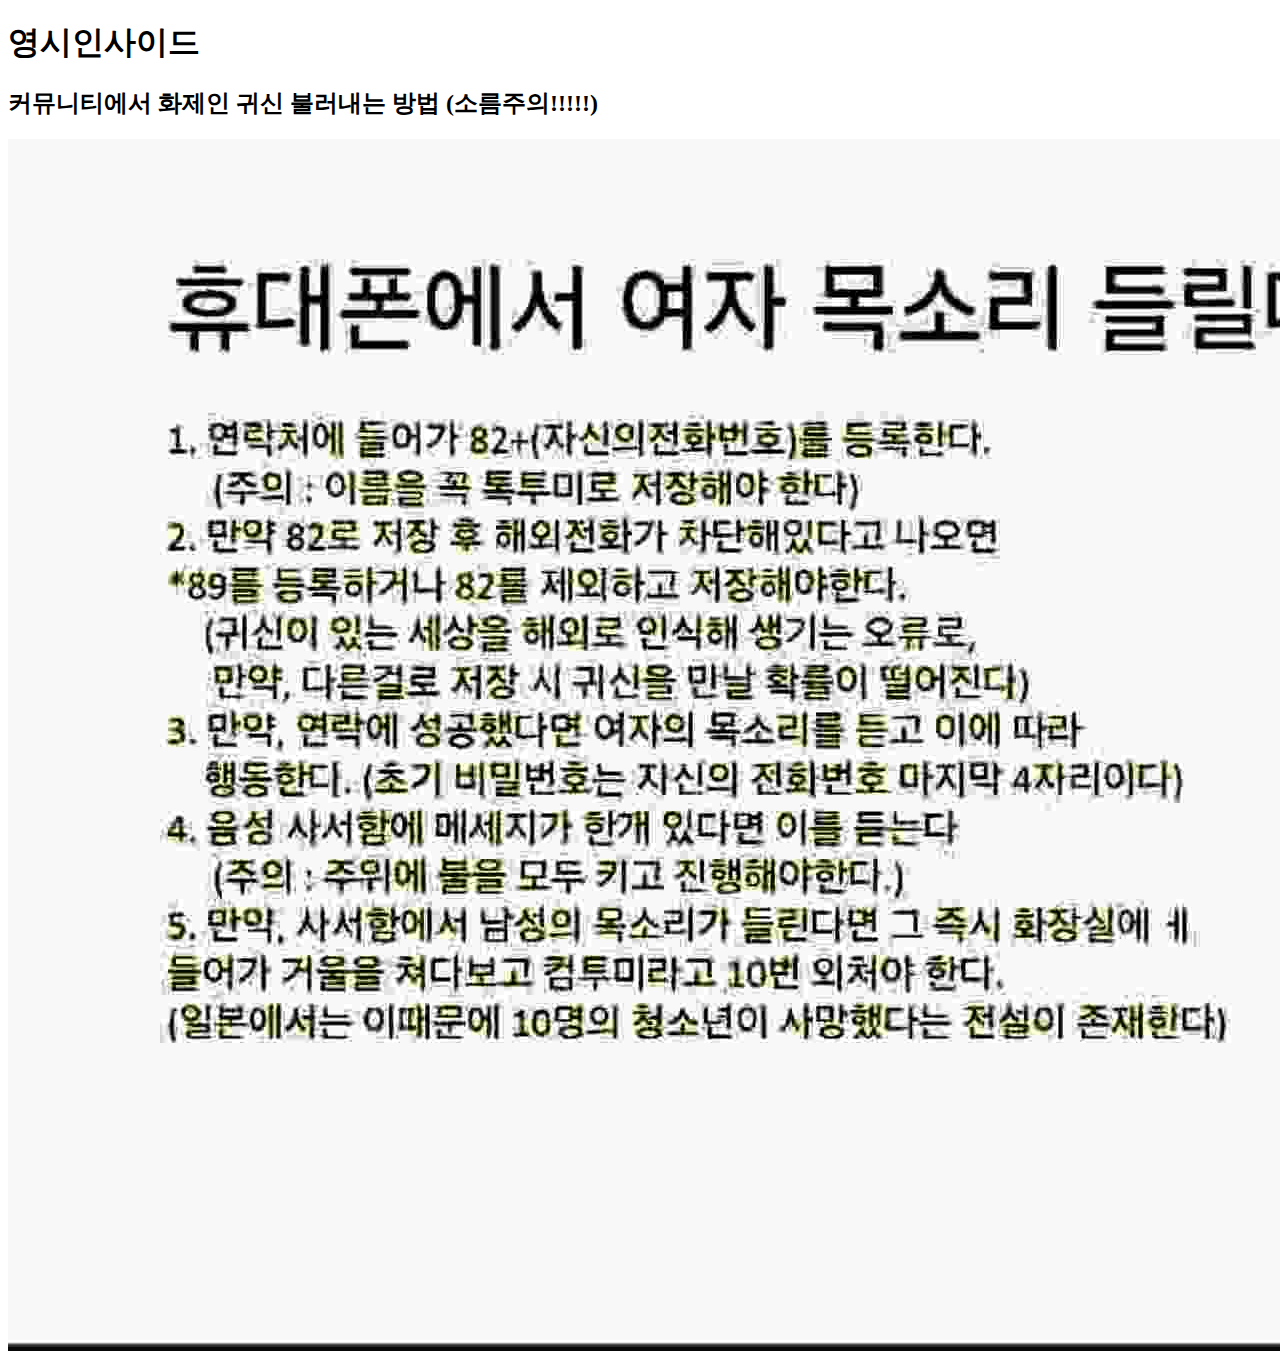
==== index.html @ 9b762b9f "Create index.html" ====
<!doctype html>
<html>
  <head>
    <meta charset="utf-8" />
    <title>커뮤에서 난리난 귀신불러내는 법 </title>
  </head>
  <body>
    <h1>영시인사이드</h1>
  <h2>커뮤니티에서 화제인 귀신 불러내는 방법 (소름주의!!!!!) </h2>
    
    <img src="다운로드 (1).jpeg"  />
</body>
</html>
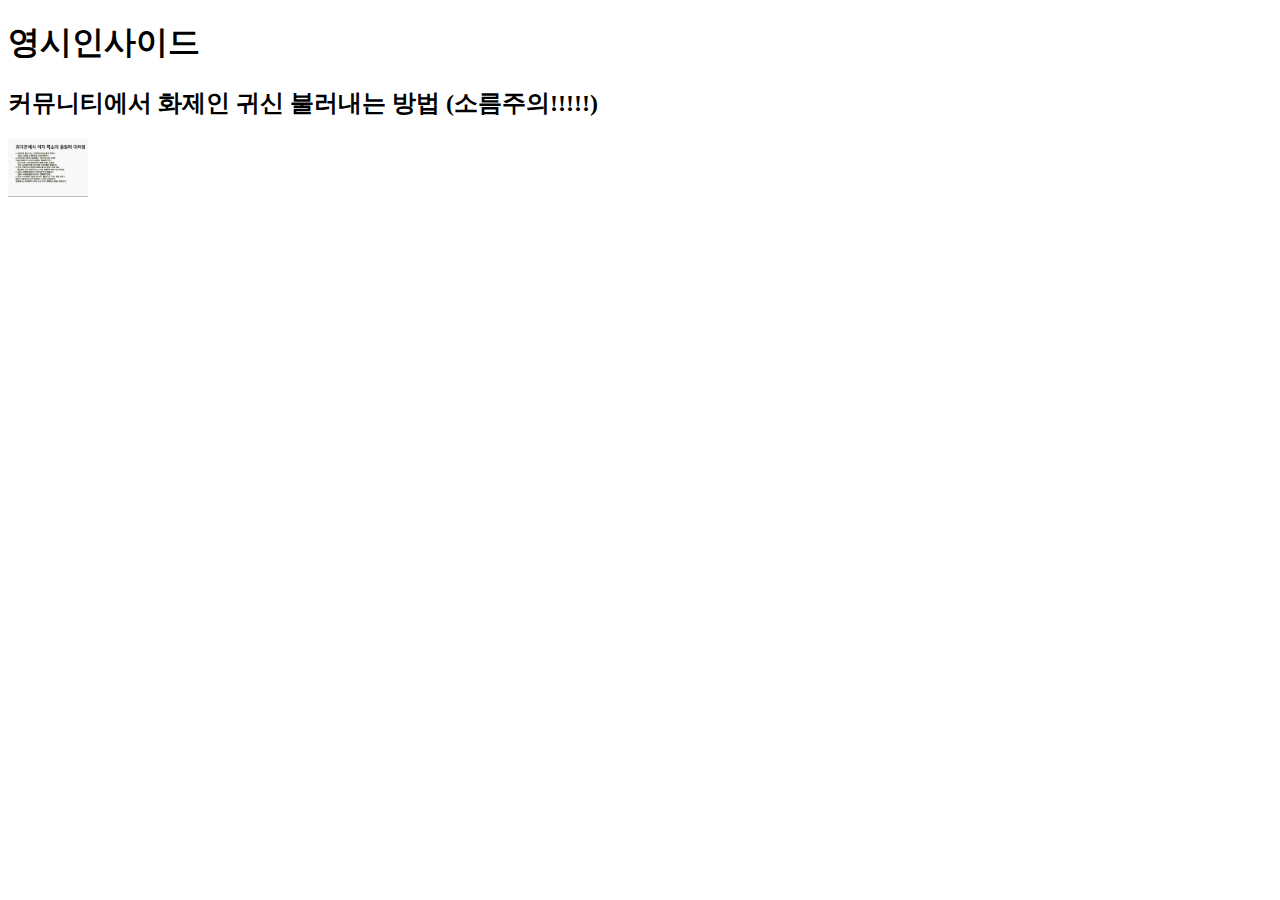
==== commit 891524db: "Update index.html" ====
--- a/index.html
+++ b/index.html
@@ -1,6 +1,8 @@
 <!doctype html>
 <html>
   <head>
+    <meta name="viewport" content="width=device-width, initial-scale=1" />
+
     <meta charset="utf-8" />
     <title>커뮤에서 난리난 귀신불러내는 법 </title>
   </head>
@@ -8,6 +10,6 @@
     <h1>영시인사이드</h1>
   <h2>커뮤니티에서 화제인 귀신 불러내는 방법 (소름주의!!!!!) </h2>
     
-    <img src="다운로드 (1).jpeg"  />
+    <img src="다운로드 (1).jpeg"  width="80"/>
 </body>
 </html>
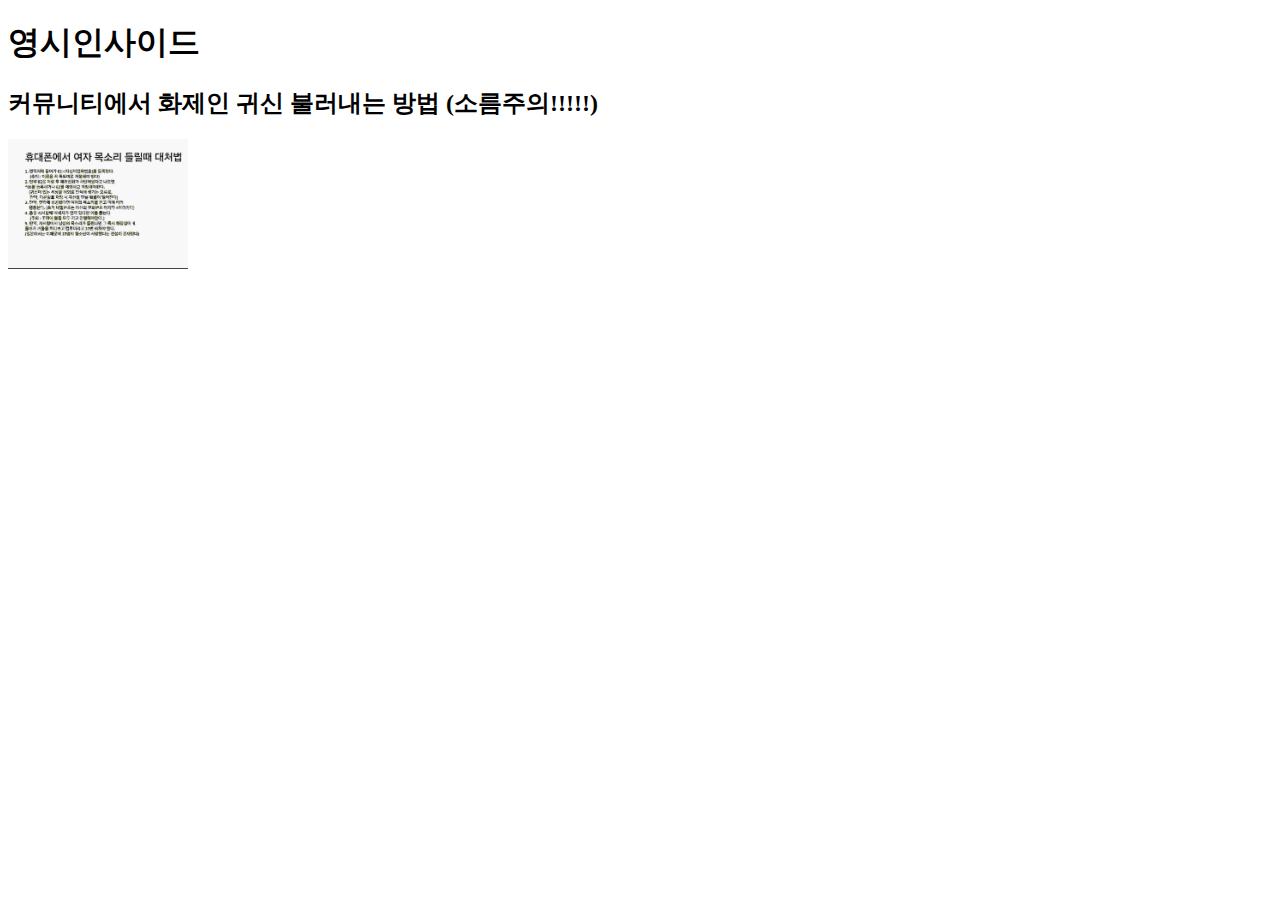
==== commit 77e55a16: "Update index.html" ====
--- a/index.html
+++ b/index.html
@@ -10,6 +10,6 @@
     <h1>영시인사이드</h1>
   <h2>커뮤니티에서 화제인 귀신 불러내는 방법 (소름주의!!!!!) </h2>
     
-    <img src="다운로드 (1).jpeg"  width="80"/>
+    <img src="다운로드 (1).jpeg"  width="180px"/>
 </body>
 </html>
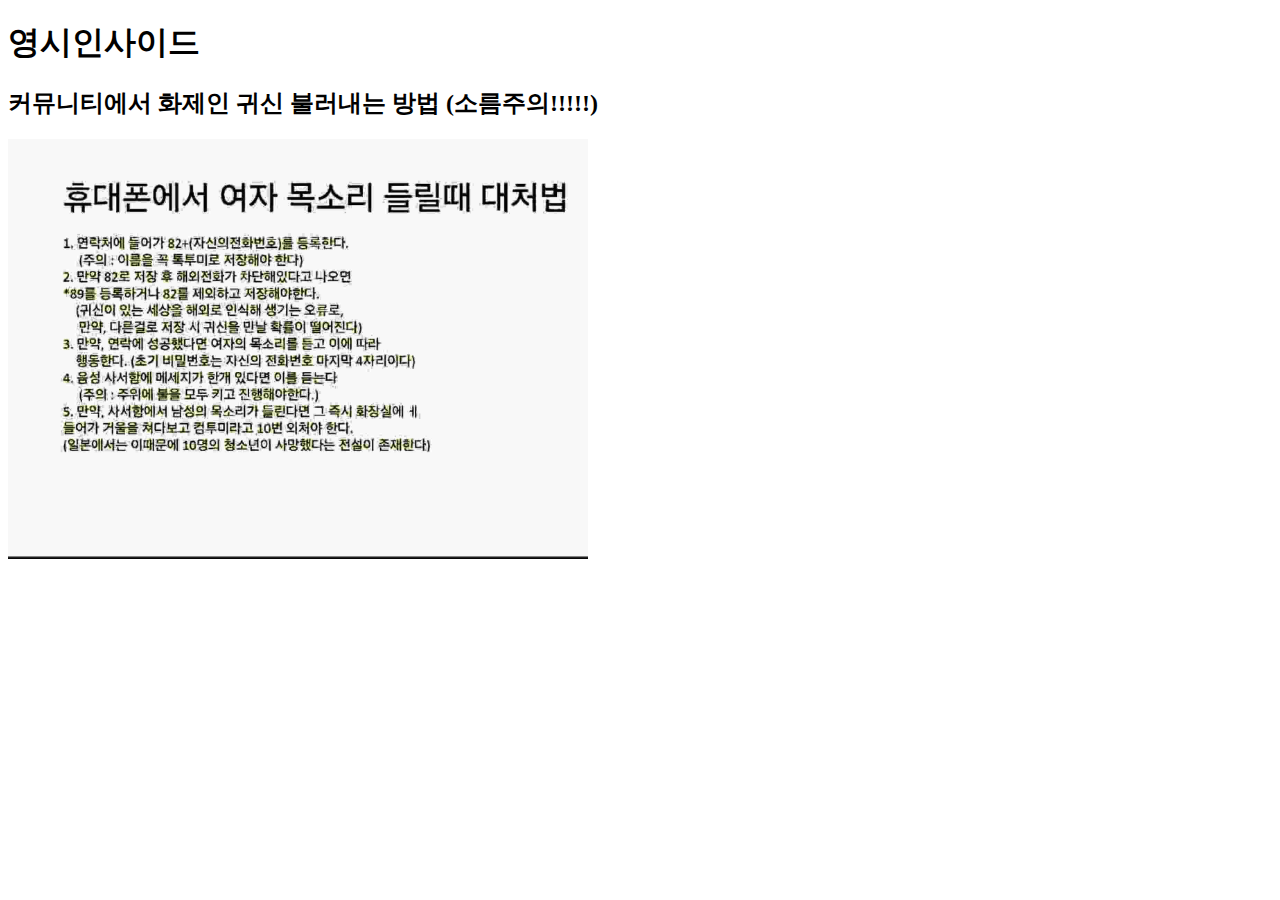
==== commit aee3ee90: "Update index.html" ====
--- a/index.html
+++ b/index.html
@@ -10,6 +10,6 @@
     <h1>영시인사이드</h1>
   <h2>커뮤니티에서 화제인 귀신 불러내는 방법 (소름주의!!!!!) </h2>
     
-    <img src="다운로드 (1).jpeg"  width="180px"/>
+    <img src="다운로드 (1).jpeg"  width="580px"/>
 </body>
 </html>
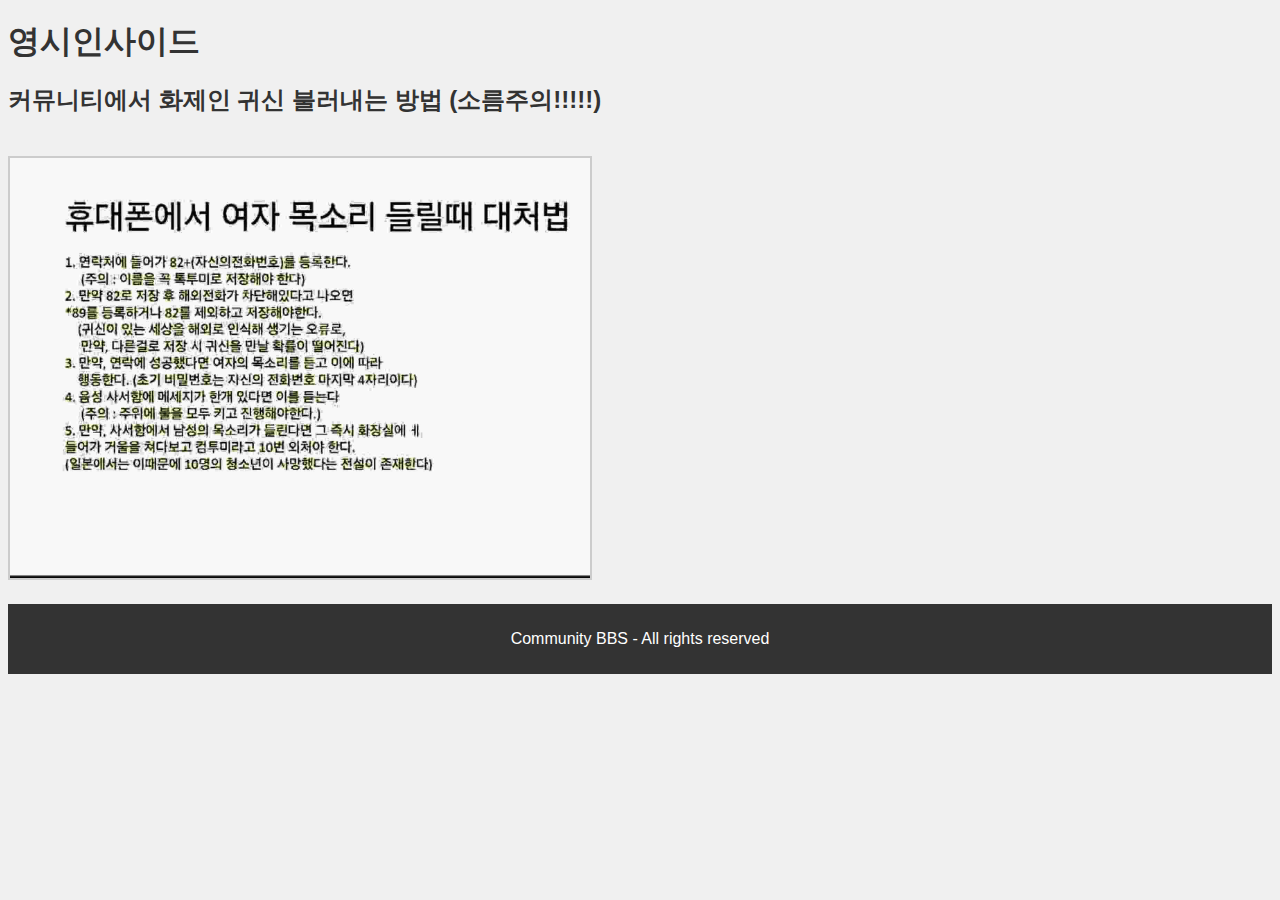
==== commit 1d9c97ea: "Style and refine CSS more like a community BBS" ====
--- a/index.html
+++ b/index.html
@@ -2,14 +2,18 @@
 <html>
   <head>
     <meta name="viewport" content="width=device-width, initial-scale=1" />
-
     <meta charset="utf-8" />
     <title>커뮤에서 난리난 귀신불러내는 법 </title>
+    <link rel="stylesheet" href="styles.css" />
   </head>
   <body>
-    <h1>영시인사이드</h1>
-  <h2>커뮤니티에서 화제인 귀신 불러내는 방법 (소름주의!!!!!) </h2>
-    
-    <img src="다운로드 (1).jpeg"  width="580px"/>
-</body>
+    <div class="container">
+      <h1>영시인사이드</h1>
+      <h2>커뮤니티에서 화제인 귀신 불러내는 방법 (소름주의!!!!!) </h2>
+      <img src="다운로드 (1).jpeg" width="580px"/>
+    </div>
+    <footer>
+      <p>Community BBS - All rights reserved</p>
+    </footer>
+  </body>
 </html>
--- a/styles.css
+++ b/styles.css
@@ -0,0 +1,29 @@
+body {
+  background-color: #f0f0f0;
+  font-family: Arial, sans-serif;
+}
+
+h1, h2 {
+  color: #333;
+  margin: 20px 0;
+}
+
+h1 {
+  font-size: 2em;
+}
+
+h2 {
+  font-size: 1.5em;
+}
+
+img {
+  border: 2px solid #ccc;
+  margin: 20px 0;
+}
+
+footer {
+  background-color: #333;
+  color: #fff;
+  padding: 10px 0;
+  text-align: center;
+}
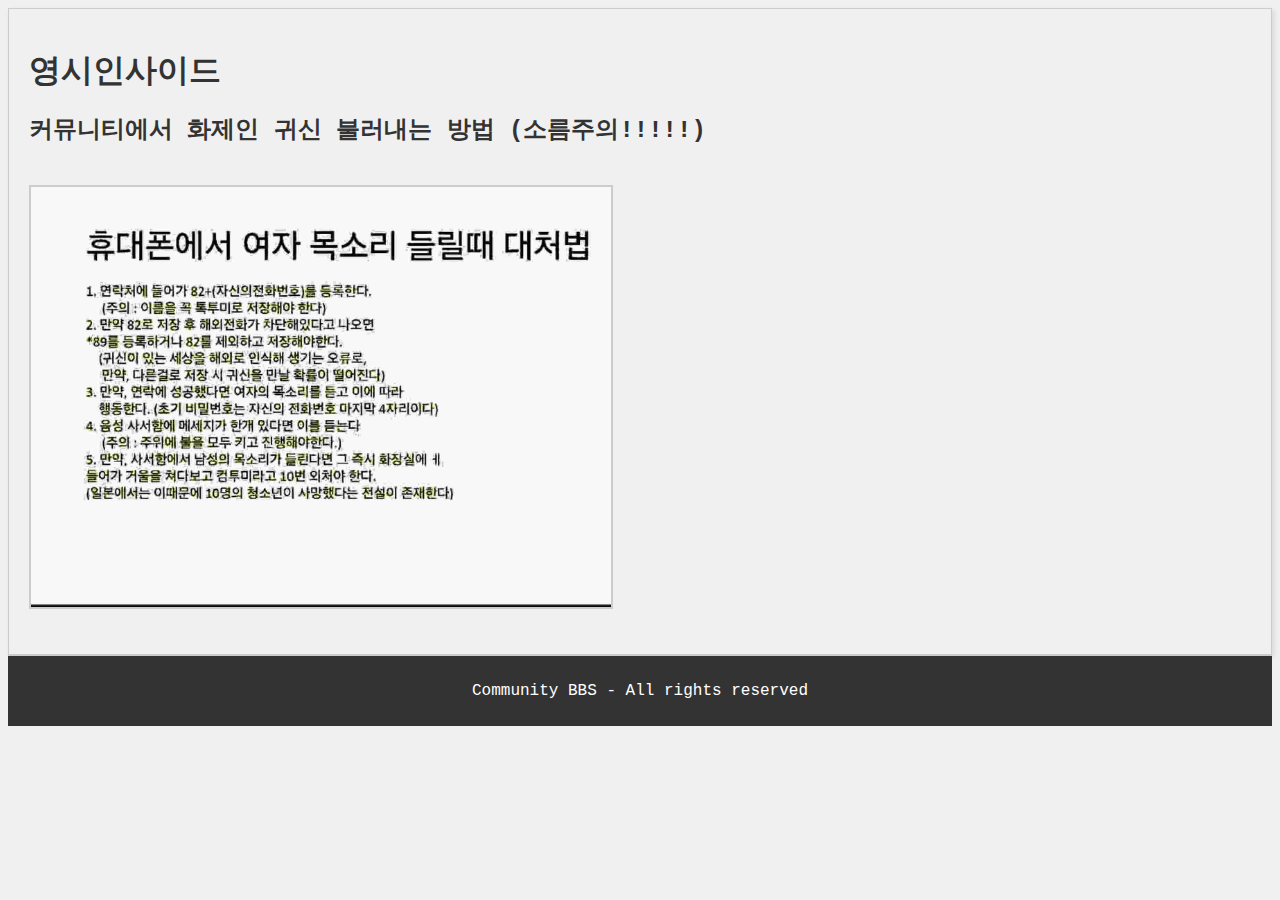
==== commit de07900c: "Style and refine CSS more like a community" ====
--- a/index.html
+++ b/index.html
@@ -9,10 +9,12 @@
   <body>
     <div class="container">
       <h1>영시인사이드</h1>
-      <h2>커뮤니티에서 화제인 귀신 불러내는 방법 (소름주의!!!!!) </h2>
-      <img src="다운로드 (1).jpeg" width="580px"/>
+      <div class="post">
+        <h2>커뮤니티에서 화제인 귀신 불러내는 방법 (소름주의!!!!!) </h2>
+        <img src="다운로드 (1).jpeg" width="580px"/>
+      </div>
     </div>
-    <footer>
+    <footer class="footer">
       <p>Community BBS - All rights reserved</p>
     </footer>
   </body>
--- a/styles.css
+++ b/styles.css
@@ -1,6 +1,6 @@
 body {
   background-color: #f0f0f0;
-  font-family: Arial, sans-serif;
+  font-family: 'Courier New', Courier, monospace;
 }
 
 h1, h2 {
@@ -21,9 +21,16 @@
   margin: 20px 0;
 }
 
+.container {
+  border: 1px solid #ccc;
+  box-shadow: 2px 2px 5px rgba(0, 0, 0, 0.1);
+  padding: 20px;
+}
+
 footer {
   background-color: #333;
   color: #fff;
   padding: 10px 0;
   text-align: center;
+  border-top: 1px solid #ccc;
 }
